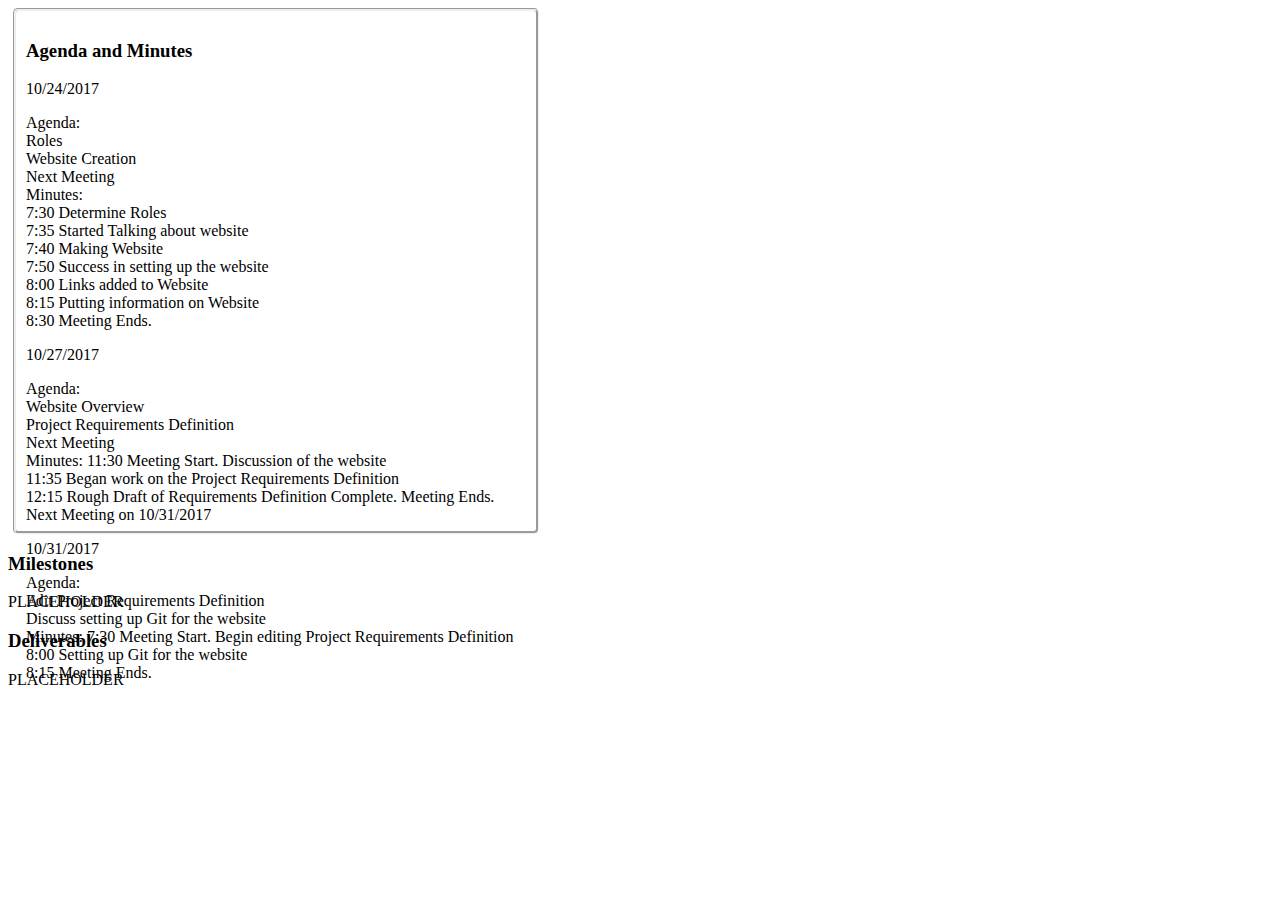
==== infoDirectory/info.html @ 0aef1bfd "Began work on CSS" ====
<!DOCTYPE html>
<html lang="en">
<head>
    <meta charset="UTF-8">
    <link rel="stylesheet" type="text/css" href="../style.css">
    <title>Permission Information</title>
</head>
<body class="info">

<section id="agenda">
<h3>Agenda and Minutes</h3>

<p>10/24/2017</p>
<p>
    Agenda:<br>
    Roles<br>
    Website Creation<br>
    Next Meeting<br>
    Minutes:<br>
    7:30 Determine Roles<br>
    7:35 Started Talking about website<br>
    7:40 Making Website<br>
    7:50 Success in setting up the website<br>
    8:00 Links added to Website<br>
    8:15 Putting information on Website<br>
    8:30 Meeting Ends.<br>
</p>

<p>10/27/2017</p>
<p>
    Agenda:<br>
    Website Overview<br>
    Project Requirements Definition<br>
    Next Meeting<br>
    Minutes:
    11:30 Meeting Start. Discussion of the website<br>
    11:35 Began work on the Project Requirements Definition<br>
    12:15 Rough Draft of Requirements Definition Complete. Meeting Ends.<br>
    Next Meeting on 10/31/2017<br>
</p>

<p>10/31/2017</p>
<p>
    Agenda:<br>
    Edit Project Requirements Definition<br>
    Discuss setting up Git for the website<br>
    Minutes:
    7:30 Meeting Start. Begin editing Project Requirements Definition<br>
    8:00 Setting up Git for the website<br>
    8:15 Meeting Ends.<br>
</p>
</section>

<h3>Milestones</h3>
<p>PLACEHOLDER</p>

<h3>Deliverables</h3>
<p>PLACEHOLDER</p>
</body>
</html>
---- style.css ----
.info #agenda{
    border-style: groove;
    border-radius: 5px;
    max-height: 500px;
    max-width: 500px;
    padding: 10px;
    margin: 5px;
}
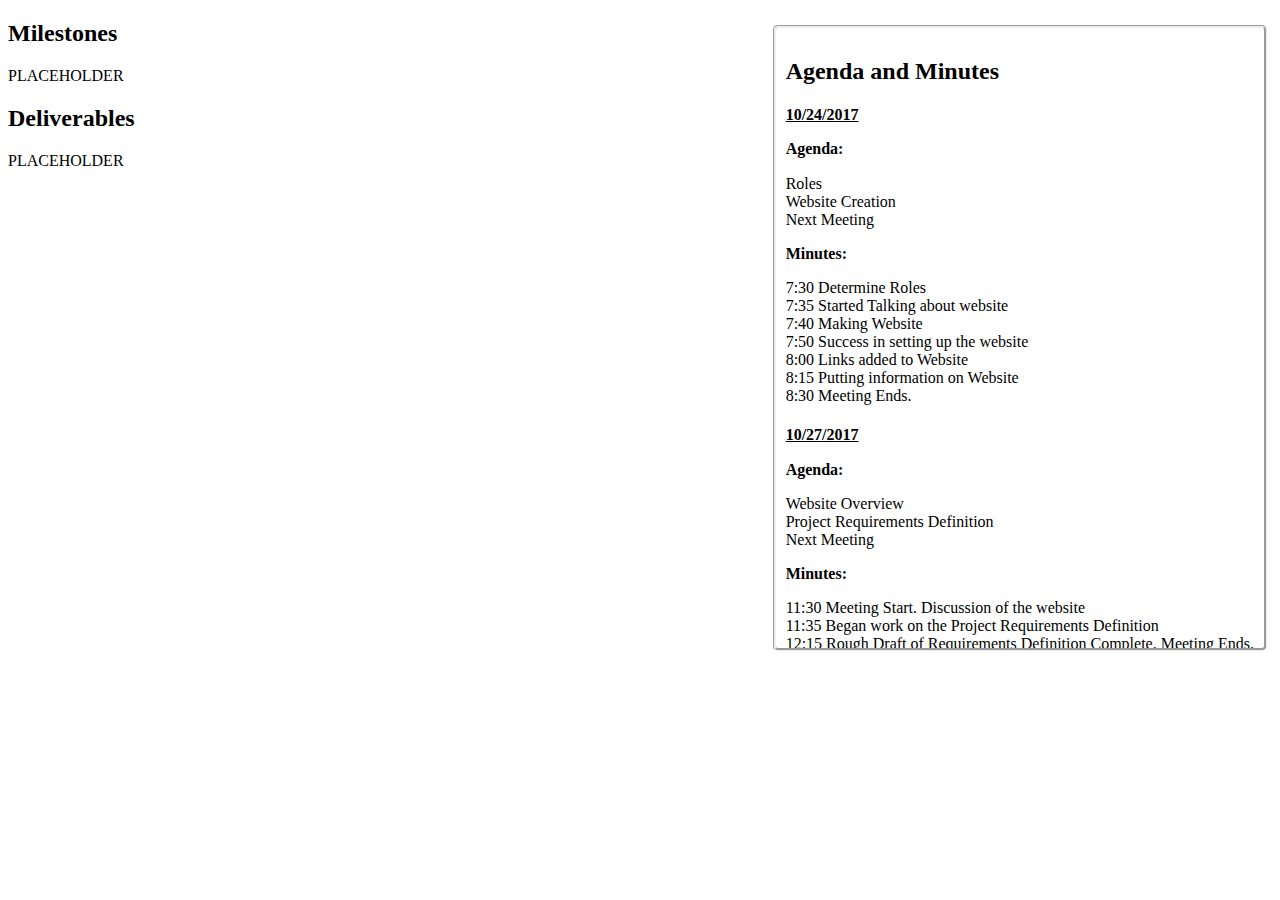
==== commit 8f733d3a: "Did more work on info.html style" ====
--- a/infoDirectory/info.html
+++ b/infoDirectory/info.html
@@ -8,15 +8,17 @@
 <body class="info">
 
 <section id="agenda">
-<h3>Agenda and Minutes</h3>
+<h2>Agenda and Minutes</h2>
 
-<p>10/24/2017</p>
+<h4 class="dates">10/24/2017</h4>
+    <h4 class="subtitle">Agenda:</h4>
 <p>
-    Agenda:<br>
     Roles<br>
     Website Creation<br>
     Next Meeting<br>
-    Minutes:<br>
+</p>
+    <h4 class="subtitle">Minutes:</h4>
+<p>
     7:30 Determine Roles<br>
     7:35 Started Talking about website<br>
     7:40 Making Website<br>
@@ -26,35 +28,44 @@
     8:30 Meeting Ends.<br>
 </p>
 
-<p>10/27/2017</p>
+<h4 class="dates">10/27/2017</h4>
+    <h4 class="subtitle">Agenda:</h4>
 <p>
-    Agenda:<br>
     Website Overview<br>
     Project Requirements Definition<br>
     Next Meeting<br>
-    Minutes:
+</p>
+    <h4 class="subtitle">Minutes:</h4>
+<p>
     11:30 Meeting Start. Discussion of the website<br>
     11:35 Began work on the Project Requirements Definition<br>
     12:15 Rough Draft of Requirements Definition Complete. Meeting Ends.<br>
     Next Meeting on 10/31/2017<br>
 </p>
 
-<p>10/31/2017</p>
+<h4 class="dates">10/31/2017</h4>
+    <h4 class="subtitle">Agenda:</h4>
 <p>
-    Agenda:<br>
     Edit Project Requirements Definition<br>
     Discuss setting up Git for the website<br>
-    Minutes:
+</p>
+    <h4 class="subtitle">Minutes:</h4>
+<p>
     7:30 Meeting Start. Begin editing Project Requirements Definition<br>
     8:00 Setting up Git for the website<br>
     8:15 Meeting Ends.<br>
 </p>
 </section>
 
-<h3>Milestones</h3>
+<section id="milestones">
+<h2>Milestones</h2>
 <p>PLACEHOLDER</p>
+</section>
 
-<h3>Deliverables</h3>
+<section id="deliverables">
+<h2>Deliverables</h2>
 <p>PLACEHOLDER</p>
+</section>
+
 </body>
 </html>--- a/style.css
+++ b/style.css
@@ -2,8 +2,27 @@
 .info #agenda{
     border-style: groove;
     border-radius: 5px;
-    max-height: 500px;
+    max-height: 600px;
     max-width: 500px;
     padding: 10px;
     margin: 5px;
+    overflow: scroll;
+    float: right;
+}
+
+.info #milestones{
+
+}
+
+.info #deliverables{
+
+}
+
+.info .dates{
+    font-weight: bold;
+    text-decoration: underline;
+}
+
+.info .subtitle{
+    line-height: 0.5;
 }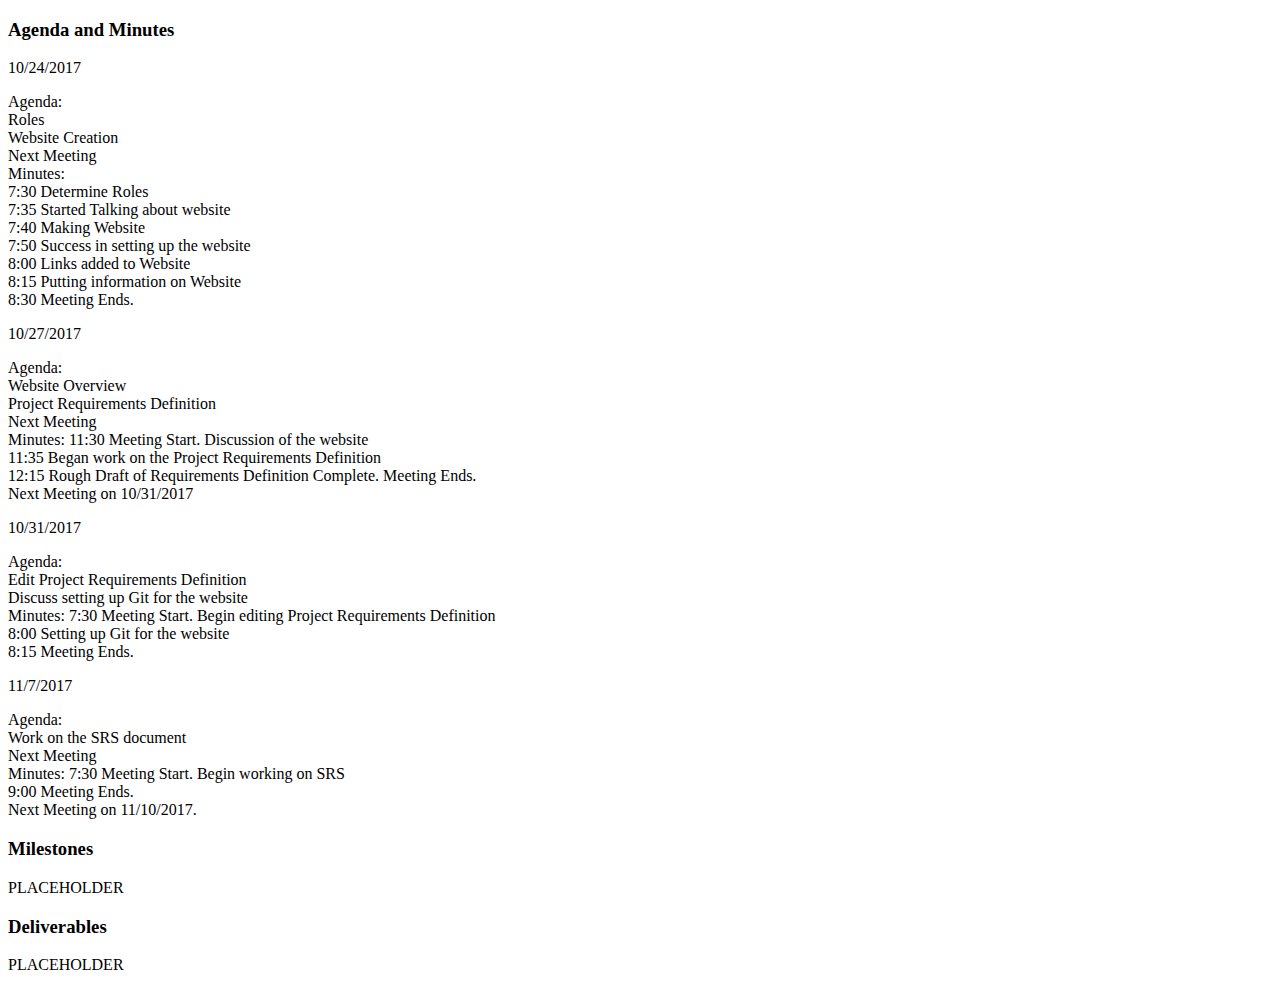
==== commit e5aba5e5: "Added next agenda and minutes" ====
--- a/infoDirectory/info.html
+++ b/infoDirectory/info.html
@@ -2,70 +2,65 @@
 <html lang="en">
 <head>
     <meta charset="UTF-8">
-    <link rel="stylesheet" type="text/css" href="../style.css">
     <title>Permission Information</title>
 </head>
-<body class="info">
+<body>
 
-<section id="agenda">
-<h2>Agenda and Minutes</h2>
+<h3>Agenda and Minutes</h3>
 
-<h4 class="dates">10/24/2017</h4>
-    <h4 class="subtitle">Agenda:</h4>
+<p>10/24/2017</p>
+<p>Agenda:<br>
+Roles<br>
+Website Creation<br>
+Next Meeting<br>
+Minutes:<br>
+7:30 Determine Roles<br>
+7:35 Started Talking about website<br>
+7:40 Making Website<br>
+7:50 Success in setting up the website<br>
+8:00 Links added to Website<br>
+8:15 Putting information on Website<br>
+8:30 Meeting Ends.</p>
+
+<p>10/27/2017</p>
 <p>
-    Roles<br>
-    Website Creation<br>
-    Next Meeting<br>
-</p>
-    <h4 class="subtitle">Minutes:</h4>
-<p>
-    7:30 Determine Roles<br>
-    7:35 Started Talking about website<br>
-    7:40 Making Website<br>
-    7:50 Success in setting up the website<br>
-    8:00 Links added to Website<br>
-    8:15 Putting information on Website<br>
-    8:30 Meeting Ends.<br>
-</p>
-
-<h4 class="dates">10/27/2017</h4>
-    <h4 class="subtitle">Agenda:</h4>
-<p>
+    Agenda:<br>
     Website Overview<br>
     Project Requirements Definition<br>
     Next Meeting<br>
-</p>
-    <h4 class="subtitle">Minutes:</h4>
-<p>
+    Minutes:
     11:30 Meeting Start. Discussion of the website<br>
     11:35 Began work on the Project Requirements Definition<br>
     12:15 Rough Draft of Requirements Definition Complete. Meeting Ends.<br>
     Next Meeting on 10/31/2017<br>
 </p>
 
-<h4 class="dates">10/31/2017</h4>
-    <h4 class="subtitle">Agenda:</h4>
+<p>10/31/2017</p>
 <p>
+    Agenda:<br>
     Edit Project Requirements Definition<br>
     Discuss setting up Git for the website<br>
-</p>
-    <h4 class="subtitle">Minutes:</h4>
-<p>
+    Minutes:
     7:30 Meeting Start. Begin editing Project Requirements Definition<br>
     8:00 Setting up Git for the website<br>
     8:15 Meeting Ends.<br>
 </p>
-</section>
 
-<section id="milestones">
-<h2>Milestones</h2>
+<p>11/7/2017</p>
+<p>
+    Agenda:<br>
+    Work on the SRS document<br>
+    Next Meeting<br>
+    Minutes:
+    7:30 Meeting Start. Begin working on SRS<br>
+    9:00 Meeting Ends.<br>
+    Next Meeting on 11/10/2017.<br>
+</p>
+
+<h3>Milestones</h3>
 <p>PLACEHOLDER</p>
-</section>
 
-<section id="deliverables">
-<h2>Deliverables</h2>
+<h3>Deliverables</h3>
 <p>PLACEHOLDER</p>
-</section>
-
 </body>
 </html>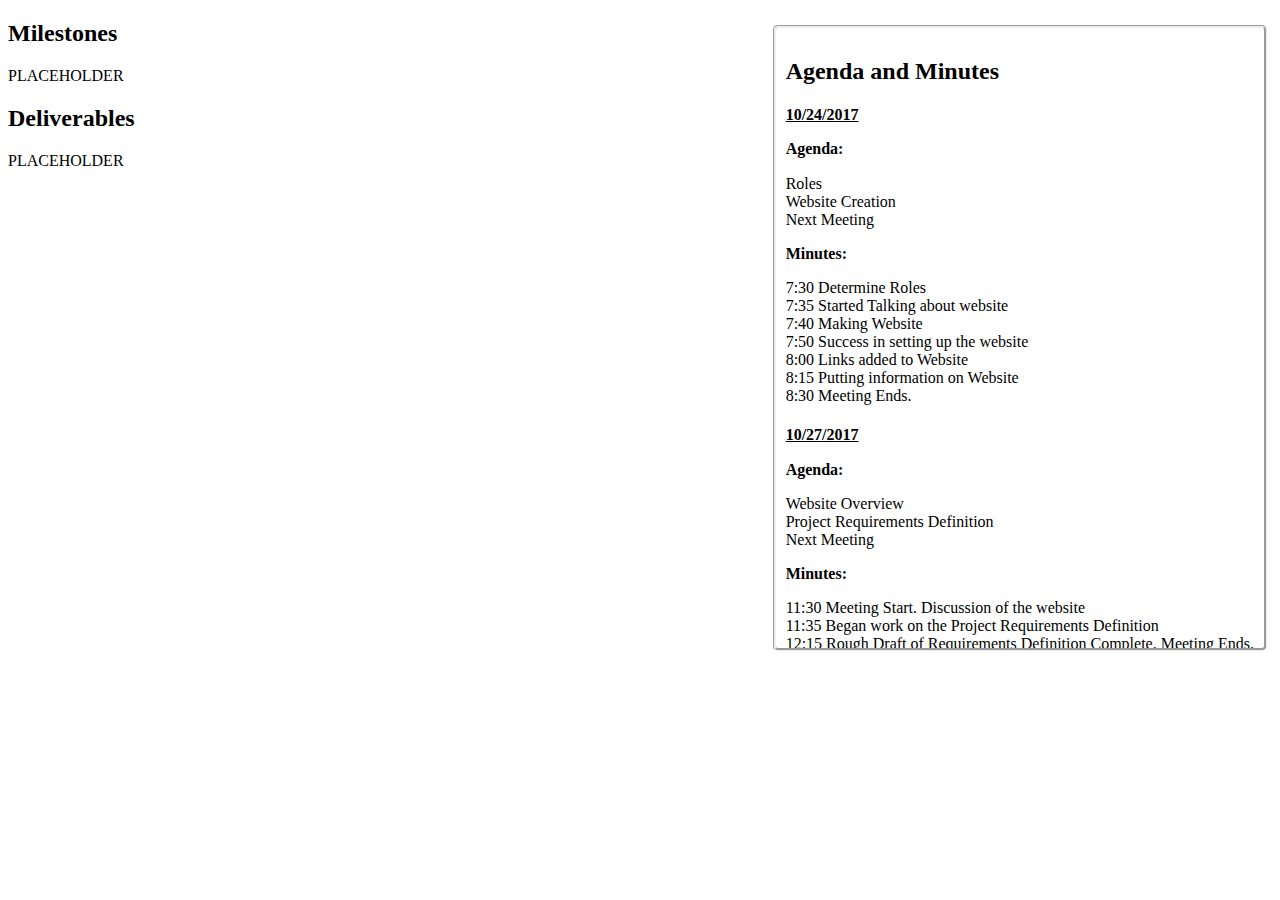
==== commit 07abbf6a: "Added next agenda and minutes" ====
--- a/infoDirectory/info.html
+++ b/infoDirectory/info.html
@@ -2,65 +2,99 @@
 <html lang="en">
 <head>
     <meta charset="UTF-8">
+    <link rel="stylesheet" type="text/css" href="../style.css">
     <title>Permission Information</title>
 </head>
-<body>
+<body class="info">
 
-<h3>Agenda and Minutes</h3>
+<section id="agenda">
+<h2>Agenda and Minutes</h2>
 
-<p>10/24/2017</p>
-<p>Agenda:<br>
-Roles<br>
-Website Creation<br>
-Next Meeting<br>
-Minutes:<br>
-7:30 Determine Roles<br>
-7:35 Started Talking about website<br>
-7:40 Making Website<br>
-7:50 Success in setting up the website<br>
-8:00 Links added to Website<br>
-8:15 Putting information on Website<br>
-8:30 Meeting Ends.</p>
+<h4 class="dates">10/24/2017</h4>
+    <h4 class="subtitle">Agenda:</h4>
+    <p>
+    Roles<br>
+    Website Creation<br>
+    Next Meeting<br>
+    </p>
+    <h4 class="subtitle">Minutes:</h4>
+    <p>
+    7:30 Determine Roles<br>
+    7:35 Started Talking about website<br>
+    7:40 Making Website<br>
+    7:50 Success in setting up the website<br>
+    8:00 Links added to Website<br>
+    8:15 Putting information on Website<br>
+    8:30 Meeting Ends.<br>
+    </p>
 
-<p>10/27/2017</p>
-<p>
-    Agenda:<br>
+<h4 class="dates">10/27/2017</h4>
+    <h4 class="subtitle">Agenda:</h4>
+    <p>
     Website Overview<br>
     Project Requirements Definition<br>
     Next Meeting<br>
-    Minutes:
+    </p>
+    <h4 class="subtitle">Minutes:</h4>
+    <p>
     11:30 Meeting Start. Discussion of the website<br>
     11:35 Began work on the Project Requirements Definition<br>
     12:15 Rough Draft of Requirements Definition Complete. Meeting Ends.<br>
     Next Meeting on 10/31/2017<br>
-</p>
+    </p>
 
-<p>10/31/2017</p>
-<p>
-    Agenda:<br>
+<h4 class="dates">10/31/2017</h4>
+    <h4 class="subtitle">Agenda:</h4>
+    <p>
     Edit Project Requirements Definition<br>
     Discuss setting up Git for the website<br>
-    Minutes:
+    </p>
+    <h4 class="subtitle">Minutes:</h4>
+    <p>
     7:30 Meeting Start. Begin editing Project Requirements Definition<br>
     8:00 Setting up Git for the website<br>
     8:15 Meeting Ends.<br>
-</p>
+    </p>
 
-<p>11/7/2017</p>
-<p>
-    Agenda:<br>
-    Work on the SRS document<br>
-    Next Meeting<br>
-    Minutes:
-    7:30 Meeting Start. Begin working on SRS<br>
-    9:00 Meeting Ends.<br>
-    Next Meeting on 11/10/2017.<br>
-</p>
+<h4 class="dates">11/7/2017</h4>
+    <h4 class="subtitle">Agenda:</h4>
+    <p>
+        Work on the SRS document<br>
+        Next Meeting<br>
+    </p>
+    <h4 class="subtitle">Minutes:</h4>
+    <p>
+        7:30 Meeting Start. Begin working on SRS<br>
+        9:00 Meeting Ends.<br>
+        Next Meeting on 11/10/2017.<br>
+    </p>
 
-<h3>Milestones</h3>
+<h4 class="dates">11/10/2017</h4>
+    <h4 class="subtitle">Agenda:</h4>
+    <p>
+        Continue work on the SRS document<br>
+        Discuss prototype ideas<br>
+        Next Meeting<br>
+    </p>
+    <h4 class="subtitle">Minutes:</h4>
+    <p>
+        11:40 Meeting Start. Begin working on SRS<br>
+        12:30 Discuss how to design the first prototype
+        1:10 Meeting Ends.<br>
+        Next Meeting on 11/12/2017.<br>
+    </p>
+
+</section>
+
+<section id="milestones">
+<h2>Milestones</h2>
 <p>PLACEHOLDER</p>
+</section>
 
-<h3>Deliverables</h3>
+<section id="deliverables">
+<h2>Deliverables</h2>
 <p>PLACEHOLDER</p>
+</section>
+
 </body>
 </html>--- a/style.css
+++ b/style.css
@@ -0,0 +1,28 @@
+
+.info #agenda{
+    border-style: groove;
+    border-radius: 5px;
+    max-height: 600px;
+    max-width: 500px;
+    padding: 10px;
+    margin: 5px;
+    overflow: scroll;
+    float: right;
+}
+
+.info #milestones{
+
+}
+
+.info #deliverables{
+
+}
+
+.info .dates{
+    font-weight: bold;
+    text-decoration: underline;
+}
+
+.info .subtitle{
+    line-height: 0.5;
+}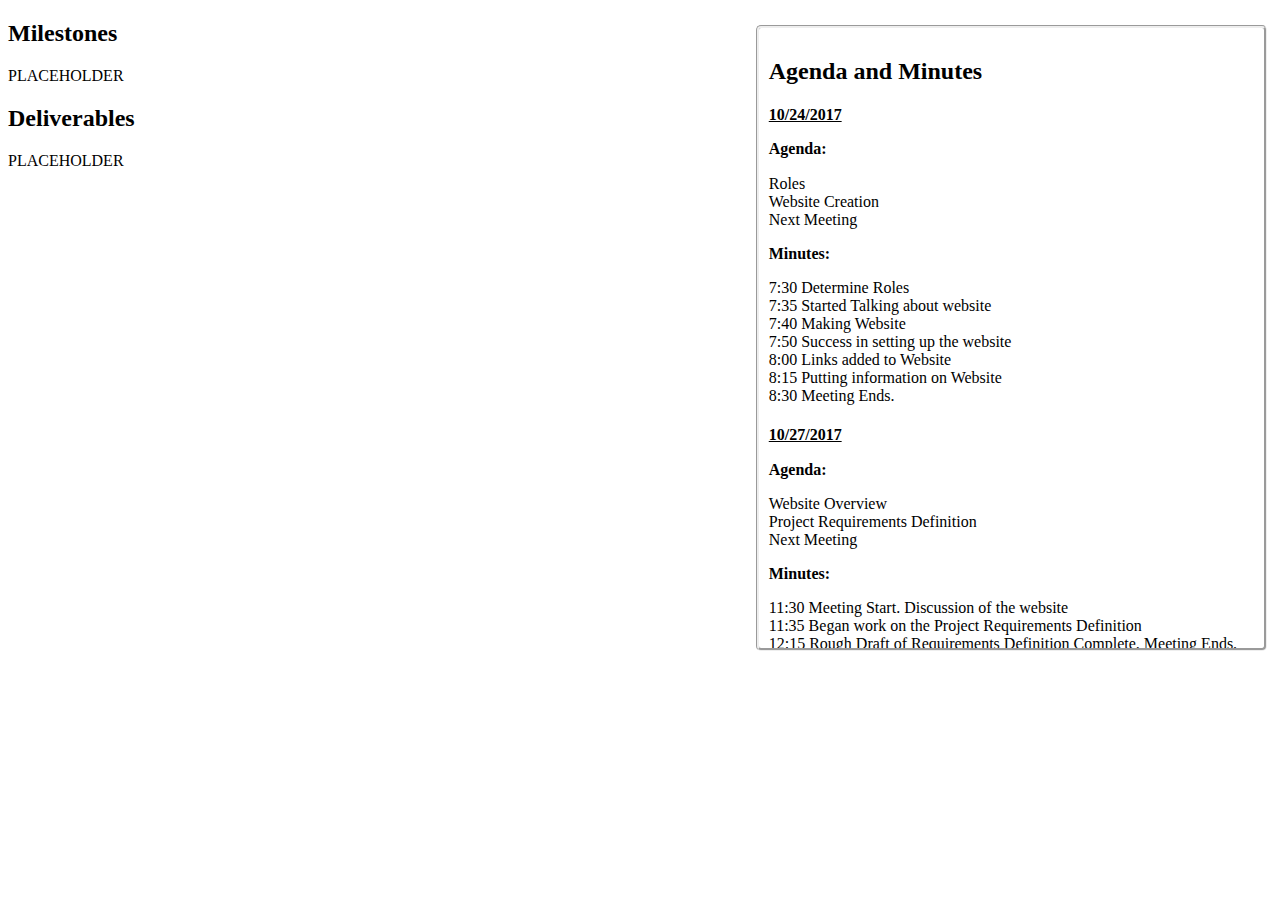
==== commit d64a2319: "11/12 Minutes" ====
--- a/infoDirectory/info.html
+++ b/infoDirectory/info.html
@@ -10,7 +10,7 @@
 <section id="agenda">
 <h2>Agenda and Minutes</h2>
 
-<h4 class="dates">10/24/2017</h4>
+    <h4 class="dates">10/24/2017</h4>
     <h4 class="subtitle">Agenda:</h4>
     <p>
     Roles<br>
@@ -28,7 +28,7 @@
     8:30 Meeting Ends.<br>
     </p>
 
-<h4 class="dates">10/27/2017</h4>
+    <h4 class="dates">10/27/2017</h4>
     <h4 class="subtitle">Agenda:</h4>
     <p>
     Website Overview<br>
@@ -43,7 +43,7 @@
     Next Meeting on 10/31/2017<br>
     </p>
 
-<h4 class="dates">10/31/2017</h4>
+    <h4 class="dates">10/31/2017</h4>
     <h4 class="subtitle">Agenda:</h4>
     <p>
     Edit Project Requirements Definition<br>
@@ -56,7 +56,7 @@
     8:15 Meeting Ends.<br>
     </p>
 
-<h4 class="dates">11/7/2017</h4>
+    <h4 class="dates">11/7/2017</h4>
     <h4 class="subtitle">Agenda:</h4>
     <p>
         Work on the SRS document<br>
@@ -69,7 +69,7 @@
         Next Meeting on 11/10/2017.<br>
     </p>
 
-<h4 class="dates">11/10/2017</h4>
+    <h4 class="dates">11/10/2017</h4>
     <h4 class="subtitle">Agenda:</h4>
     <p>
         Continue work on the SRS document<br>
@@ -83,6 +83,21 @@
         1:10 Meeting Ends.<br>
         Next Meeting on 11/12/2017.<br>
     </p>
+
+    <h4 class="dates">11/12/2017</h4>
+    <h4 class="subtitle">Agenda:</h4>
+    <p>
+        Complete the diagrams for SRS Section 4<br>
+        Complete SRS document<br>
+    </p>
+    <h4 class="subtitle">Minutes:</h4>
+    <p>
+        2:00 Meeting Start. Begin working on Use Case Diagram<br>
+        2:30 Begin working on Class Diagram<br>
+        4:00 Begin working on Sequence and State Diagrams<br>
+        4:40 Meeting Ends. Agree to proofread the SRS later that night individually<br>
+    </p>
+
 
 </section>
 
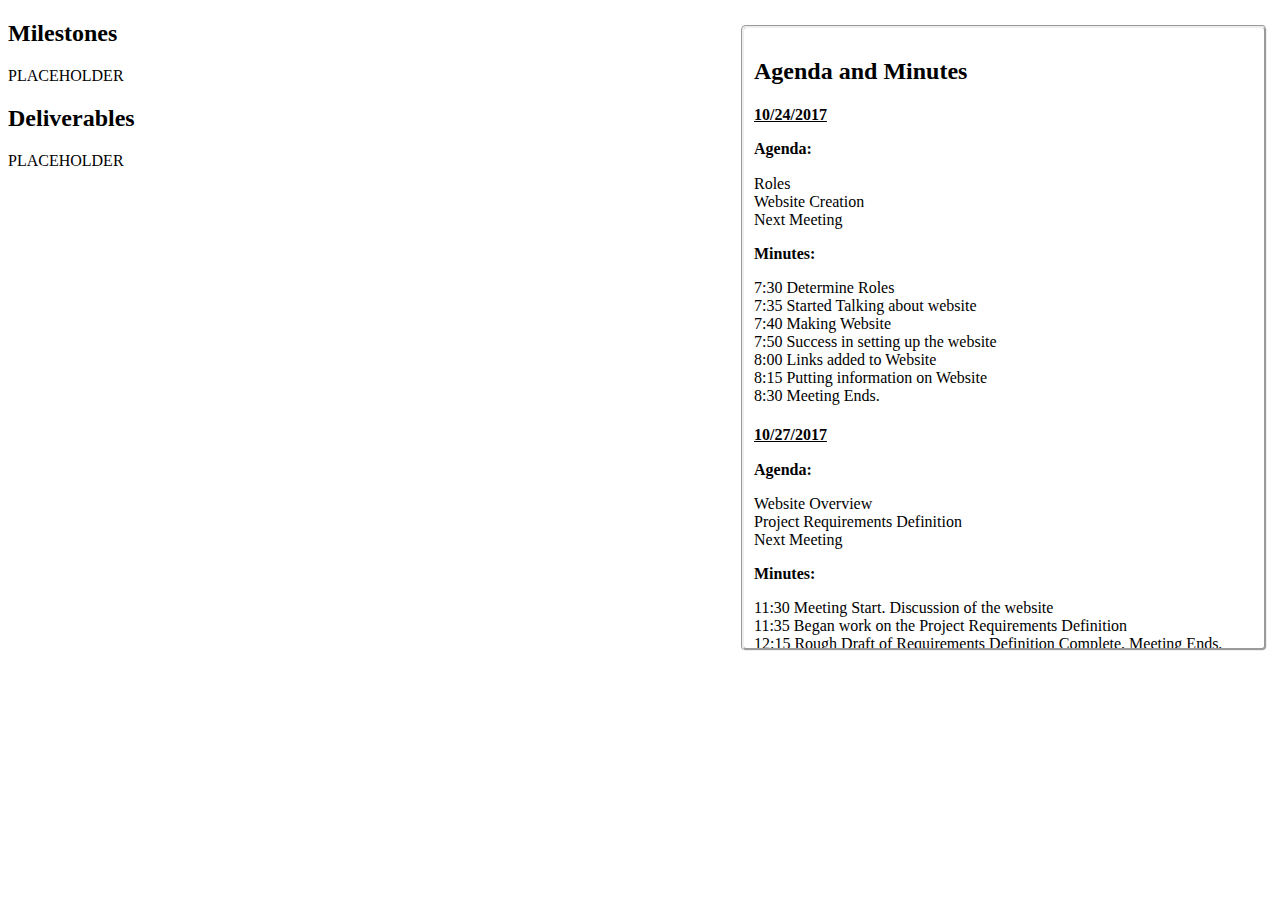
==== commit 558b0025: "Updated Agenda" ====
--- a/infoDirectory/info.html
+++ b/infoDirectory/info.html
@@ -98,6 +98,50 @@
         4:40 Meeting Ends. Agree to proofread the SRS later that night individually<br>
     </p>
 
+    <h4 class="dates">11/15/2017</h4>
+    <h4 class="subtitle">Agenda:</h4>
+    <p>
+        Set up Git for Prototype<br>
+        Work on Prototype Interface<br>
+        Next meeting<br>
+    </p>
+    <h4 class="subtitle">Minutes:</h4>
+    <p>
+        7:00 Meeting starts. Begin setting up git for prototype (Visual Studio)<br>
+        8:23 Finally got Gitlab and Visual Studio communicating<br>
+        8:30 Decided to use WPF to implement prototype<br>
+        10:00 Meeting ends.<br>
+        Next meeting on 11/17/17 at 11:30<br>
+    </p>
+
+    <h4 class="dates">11/17/2017</h4>
+    <h4 class="subtitle">Agenda:</h4>
+    <p>
+        Work on Prototype Interface<br>
+        Next meeting<br>
+    </p>
+    <h4 class="subtitle">Minutes:</h4>
+    <p>
+        11:30 Meeting start<br>
+        12:50 Finally got images to appear when running program<br>
+        1:25 Meeting ends<br>
+        Next meeting on 11/19/17 at 2:00<br>
+    </p>
+
+    <h4 class="dates">11/19/2017</h4>
+    <h4 class="subtitle">Agenda:</h4>
+    <p>
+        Work on Prototype Interface (Try to Finish It)<br>
+        Next meeting<br>
+    </p>
+    <h4 class="subtitle">Minutes:</h4>
+    <p>
+        2:00 Meeting start<br>
+        3:30 Trying to get the link to work for downloading and running program from the website<br>
+        4:15 Meeting ends<br>
+        Next meeting after Thanksgiving<br>
+    </p>
+
 
 </section>
 
